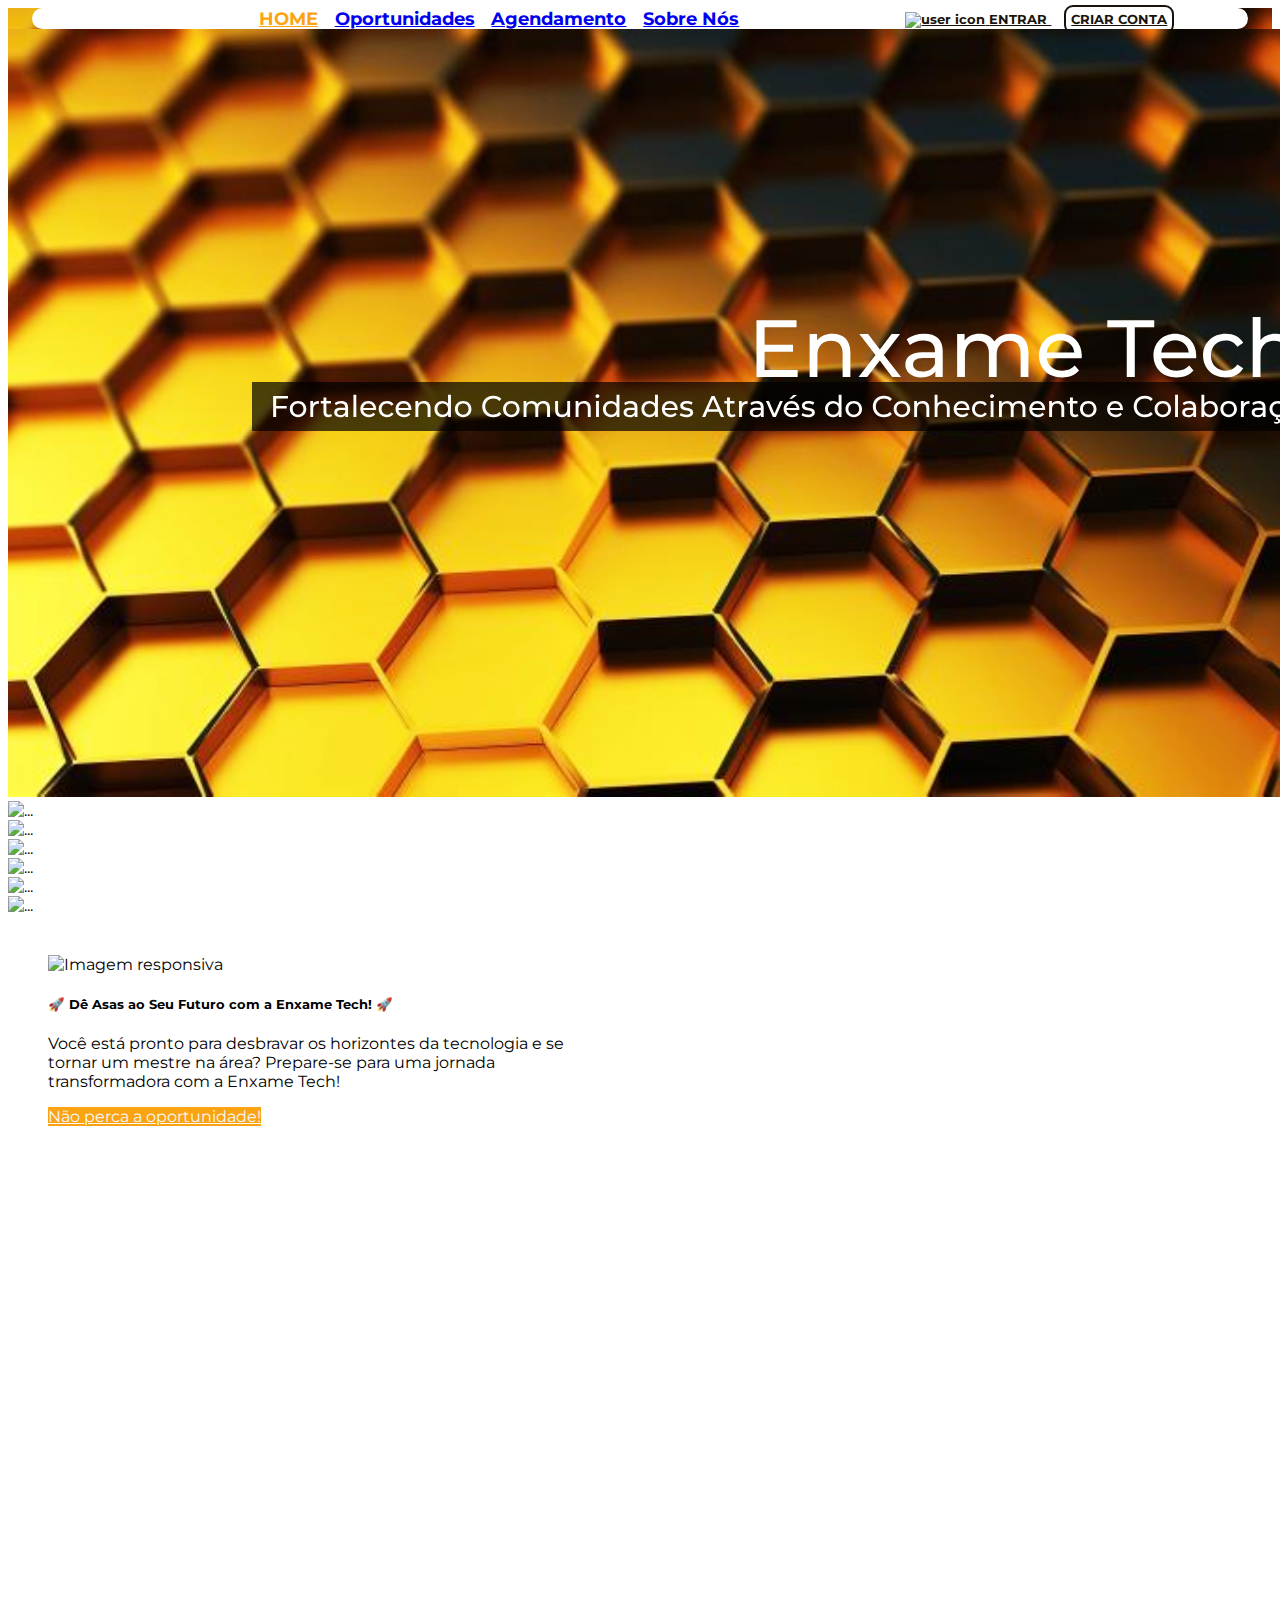
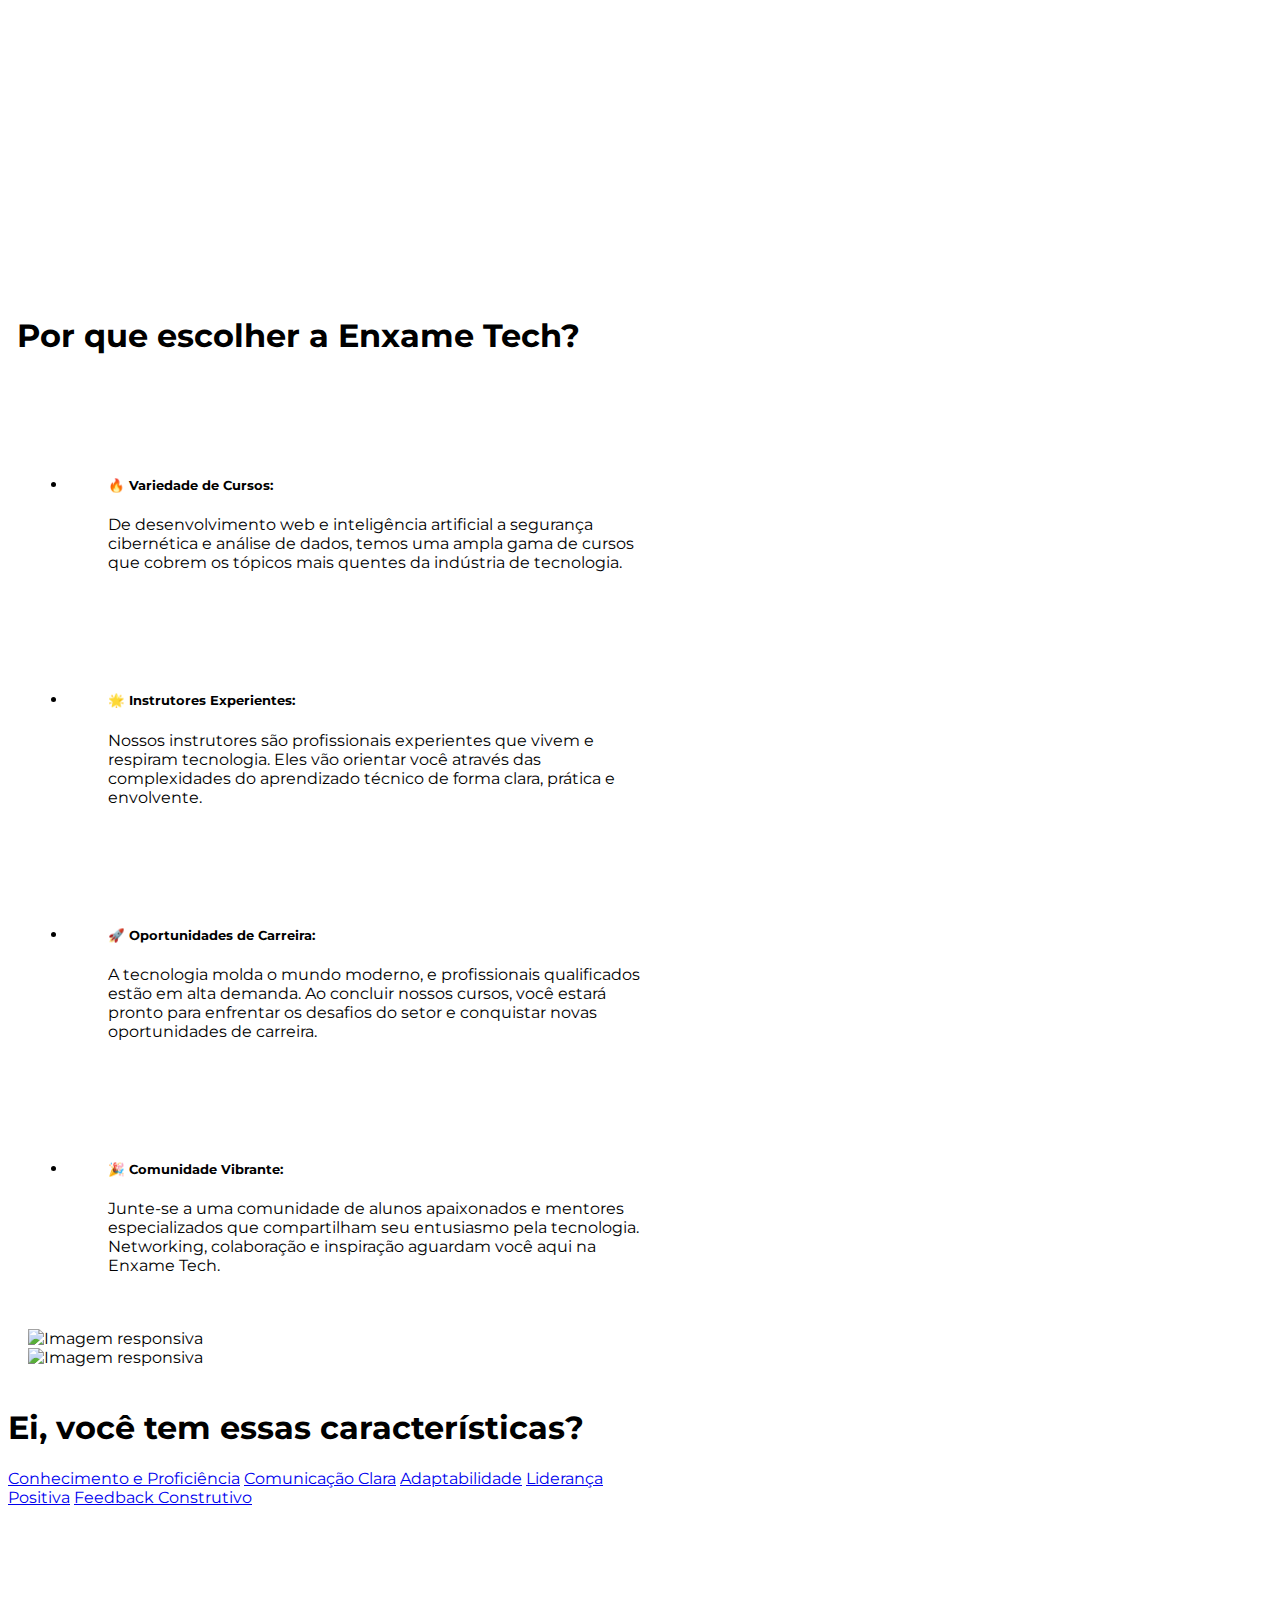
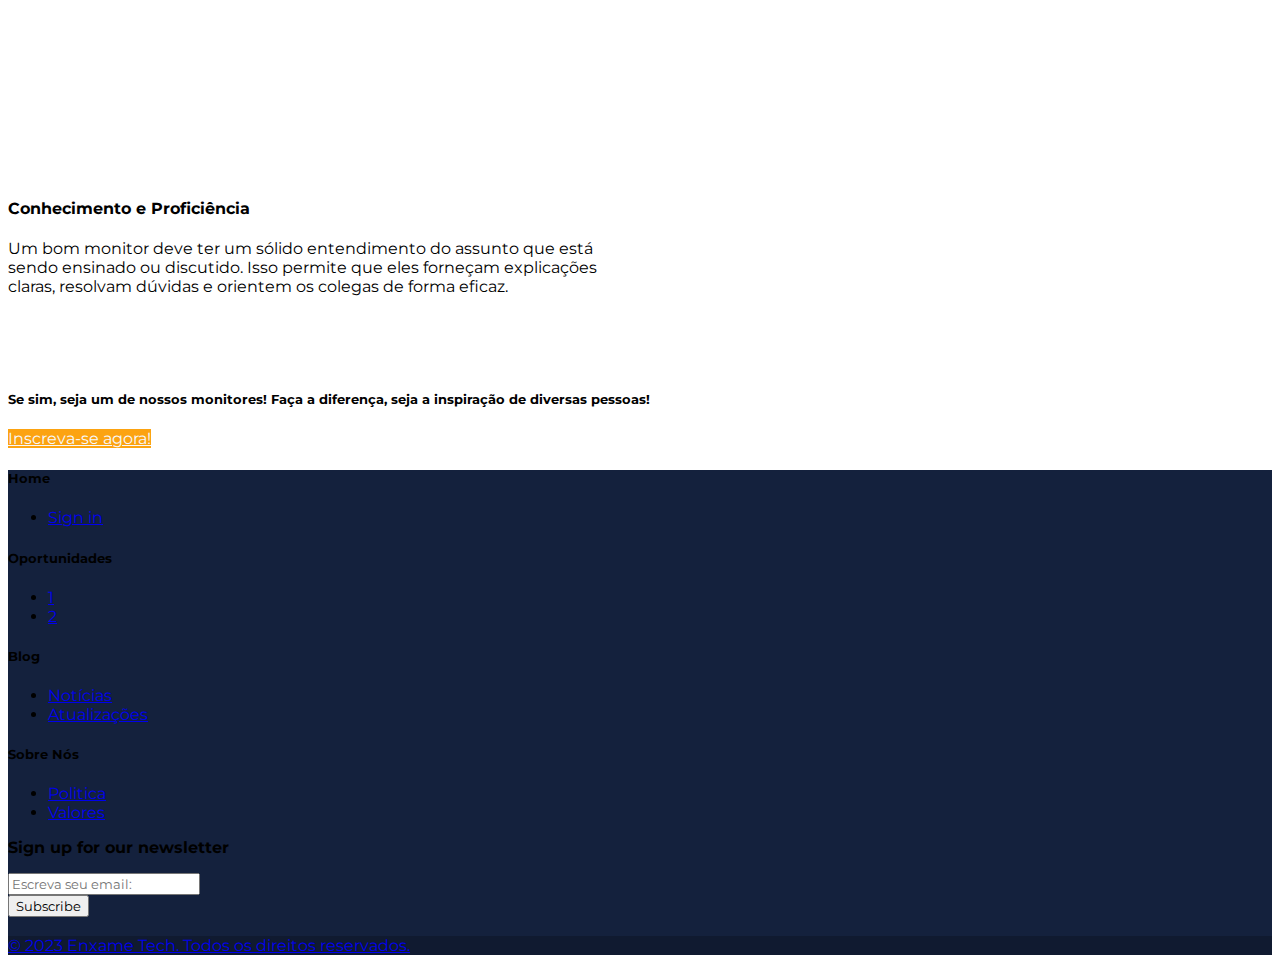
==== index.html @ 1f19a7be "alteracao index" ====
<!DOCTYPE html>
<html lang="pt-br">
<head>
  <meta charset="UTF-8">
  <meta name="viewport" content="width=device-width, initial-scale=1, shrink-to-fit=no">
  <title>Enxame Tech - Home</title>
  <link rel="preconnect" href="https://fonts.googleapis.com">
  <link rel="preconnect" href="https://fonts.gstatic.com" crossorigin>
  <!-- ICONES DE PÁGINA E DE APLICATIVOS -->
      <link rel="apple-touch-icon" sizes="180x180" href="/assets/images/icons/apple-touch-icon.png">
      <link rel="icon" type="image/png" sizes="32x32" href="/assets/images/icons/favicon-32x32.png">
      <link rel="icon" type="image/png" sizes="16x16" href="/assets/images/icons/favicon-16x16.png">
      <link rel="manifest" href="/assets/images/icons/site.webmanifest">
      <link rel="mask-icon" href="/assets/images/icons/safari-pinned-tab.svg" color="#00329b">
      <link rel="shortcut icon" href="assets/images/icons/favicon.ico">
      <meta name="msapplication-TileColor" content="#fffcf8">
      <meta name="msapplication-config" content="/assets/images/icons/browserconfig.xml">
      <meta name="theme-color" content="#fffcf8">

  <link href="https://fonts.googleapis.com/css2?family=Inter:wght@100;200;300;400;500;600&family=Montserrat:wght@100;200;300;400;500;600&display=swap" rel="stylesheet">
  
  <link rel="stylesheet" href="https://stackpath.bootstrapcdn.com/bootstrap/4.1.3/css/bootstrap.min.css" integrity="sha384-MCw98/SFnGE8fJT3GXwEOngsV7Zt27NXFoaoApmYm81iuXoPkFOJwJ8ERdknLPMO" crossorigin="anonymous">
  <style>

    *{
      font-family: 'Inter', sans-serif;
      font-family: 'Montserrat', sans-serif;
    }
    
    #nav-index{
      margin-left: 180px;
    }
    #navbar-index{
      width: 100%;
    }
    #card-index{
      padding: 40px;
    }
    #list-index{
      padding: 20px;
    }
    #list-index ul{
      width: 60%;
      border: none;
   
    }
    #list-index ul li{
      padding: 40px;
      border: none;
   
    }
    #img-index{
      width: 80%;
      height: 50%;
    }

    .button-index-1{
      background-color: #FCA311;
      color: rgb(247, 249, 252);
      border-radius: 2px solid #fca311;
    }

    .text-index{
      width: 50% ;
      height: 250px;
      overflow-y: auto;
    }

    .h4-index{
      margin-top: 5rem;
      align-items: center;
      justify-content: center;
    }
    .link-index:hover{
      background-color: #FCA311;
      color: #ffffff;
    }

    .button-index-1:hover{
      background-color: #14213d;
      border-radius: 2px solid #fca311;
      color: #ffffff;
    }

    footer{
      background-color: #14213d;
    }

    .zoom-effect {
    transition: transform 0.3s; /* Adiciona uma transição suave */
    }

    .zoom-effect:hover {
      transform: scale(1.1); /* Aplica o zoom ao passar o mouse por cima */
    }

    header{
        width: 95vw;
        margin: auto;
        display: flex;
        text-align: center;
        justify-items: center;
        align-items: center;
        justify-content: space-around;
        border-radius: 20vw;
      }
      header>div.banner>img
      {
        width: 23vw; 
        padding: 3% 0;
      }
      header>div.nav>ul
      {
        list-style: none;
        margin: 0;
        padding: 0;
      }
      header>div.nav>ul>li
      {
        display: inline-block;
        font-size: 1.4vw;
        font-weight: bolder;
        margin: 0 0.5vw;
      }
      header>div.nav>ul>li>a:hover
      {
        color: #003096;
      }
      .atual
      {
        color: #FCA311 !important;
        cursor: default;
      }
      header>div.user>a
      {
        font-weight: bolder;
        font-size: 1vw;
        margin-left: 1vw;
        color: #18130B;
      }
      header>div.user>a.cadastro
      {
        padding: 0.4vw;
        border: solid 0.2vw #18130B;
        border-radius: 1vh;
      }
      header>div.user>a:hover.cadastro
      {
        background-color: #003096;
        border: solid 0.2vw #003096;
        color: #FFFCF8;
      }
      header>div.user>a>img
      {
        height: 2vw;
      }
      .dropdown{
        display: none;
      }

     

    @media (max-width: 700px){

    
      .itens-pc{
        display: none;
      }
      .banner{
        margin-left: 1.5rem;
      }
      #nav-index{
        justify-content: center;
        margin-left: 0px;
      }
      #button-index{
        justify-content: center;
        margin-right: 130px;
      }
      #button-index img{
        display: none;
      }
      .opcoes-index{
        display: none;
        
      }
      #list-index ul{
        width: 100%;
      }
      #list-index ul li{
        width: 100%;
      }
      .teste-index{
        scroll-behavior: smooth;
      }
      .dropdown {
      justify-content: center;
      justify-items: center;
      display: inline-block;
      margin-left: 5rem;
      width: 100%;

      }
      .list-mobile{
        display: none;
        background-color: #14213d;
      }
      .list-mobile ul{
        display: flex;
        flex-direction: column;
        text-align: center;
        background-color: #14213d;
        
      }

      .list-mobile ul li:hover{
        background-color: #FCA311;
      }

      .list-mobile ul li a:hover{
        transform: scale(1.1);
        color: crimson;
      }

      .list-mobile ul li a{
        font-size: 10px;
        color: #FFFCF8;
     
      }

      .list-mobile .list-opcoes{
        display: block;
        
      }

      .list-mobile .opcoes-index{
        display: block;
        
      }

      .list-mobile .opcoes-index button{
        width: 100%;
      }

      .a-link{
        justify-content: space-between;
      }
      .button-mobile button{
        border: none;
        background-color: transparent;
        cursor: pointer;

      }

      .dropdown-list{
        justify-content: center;
        width: 60%;
      }

      .dropdown-list li a{
        font-size: 10px;

      }
      
      .dropdown-list {
       
        position: absolute;
        top: 100%;
        left: 0;
        background-color: white;
        border: 1px solid #ccc;
        padding: 2px;
        list-style: none;
      }

      .dropdown:hover .dropdown-list {
        display: block;
      }

      .img-menu{
        height: 20px;
        width: 25px;
      }
      .open{
        display: block;
      }
      .list-opcoes a{
        text-decoration: none;
        
      }
      #img-index {
        display: none;
        
      }
      #list-index{
        width: 100%;
        height: 500px;
        scroll-behavior: smooth;
        overflow-y: scroll;
        display: flex;
        flex-wrap: wrap;
      }
      #list-index ul{
        width: 100%;
        scroll-behavior: smooth;
        overflow-y: scroll;
        flex: 1;
        padding: 10px;
      }
      #list-index ul li{
        width: 100%;
      }
      #list-index ul li h5{
        width: 100%;
      }
      #list-index ul li p{
        width: 100%;
      }
      .opcoes-index{
        flex: 1;
        padding: 10px;
      }
      #h1-index{
        font-size: 15px;
      }
      #h1-index img{
        width: 15px;
        height: 15px;
      }

      .title-index{
        font-size: 15px;
        width: 100%;
      }

      .p-index{
        font-size: 10px;
        width: 100%;
      }

      .title-index2{
        font-size: 16px;
      }

      .title-index3{
        font-size: 12px;
      }

      .p-index3{
        font-size: 10px;
      }
      .card-img-index{
        margin-left: 8rem;
        width: 100px ;
        height: 150px;
      }

    }
  </style>
</head>
<body>
  <div style="background-image: url(./assets/images/ImgHome/Novo\ Projeto.jpg);">
    <header style="background-color: white;">
      <div class="banner"> <!-- Banner -->
        <img src=".//assets/images/banner_light.svg" alt="">
      </div>
      <div class="nav"> <!-- Navegação -->
        <ul class="opcoes-index">
          <li>
            <a class="atual" href="./index.html">
              HOME
            </a>            
          </li>
          <li>
            <a href="./src/pages/oportunidades.html">
              Oportunidades
            </a>            
          </li>
          <li>
            <a href="./src/pages/agendamento.html">
              Agendamento
            </a>            
          </li>
          <li>
            <a href="./src/pages/sobre.html">
              Sobre Nós
            </a>            
          </li>
        </ul>
      </div>
      
      <div class="user opcoes-index"> <!-- CADASTRO/LOGIN -->
        <a class="login" href="src/pages/login.html"> <!-- BOTÃO DE LOGIN -->
          <img src="./assets/images/user_light.svg" alt="user icon" style="width: 20px; height: 20px;">
          <span>
            ENTRAR
          </span>
        </a>
        <a class="cadastro" href="src/pages/cadastro.html"> <!-- BOTÃO DE CADASTRO -->
          <span>
            CRIAR CONTA
          </span>
        </a>
      </div> 
      <div class="dropdown button-mobile">   
        <button class="" onclick="menuShow()"><img src="./assets/images/ImgHome/icons redes/icon-menu.svg" alt="" class="img-menu"></button>
      </div>          
    </header>
    <div class="dropdown list-mobile">
      <ul class="dropdown-list">
        <li class="list-opcoes"><a href="./index.html">Home</a></li>
        <li class="list-opcoes"><a href="./src/pages/oportunidades.html">Oportunidades</a></li>
        <li class="list-opcoes"><a href="./src/pages/agendamento.html">Agendamento</a></li>
        <li class="list-opcoes"><a href="./src/pages/sobre.html">Sobre Nós</a></li>
        <li class="list-opcoes"><a href="src/pages/login.html" class="a-link">Entrar</a> <a href="src/pages/cadastro.html"  class="a-link">Criar Conta</a></li>
      </ul>
    </div> 
  </div>
    
  <main>
    
    <div>
      <img src="./assets/images/ImgHome/Novo Projeto.jpg" class="img-fluid" alt="Imagem responsiva">
    </div>
  </main>
  <div class="container mt-4 mr-2">
    <div class="row justify-content-center">
      <div class="col-md-4 mb-4">
        <img src="./assets/images/ImgHome/1.png" alt="..." class="img-thumbnail zoom-effect card-img-index">
      </div>
      <div class="col-md-4 mb-4">
        <img src="./assets/images/ImgHome/2.png" alt="..." class="img-thumbnail zoom-effect card-img-index">
      </div>
      <div class="col-md-4 mb-4">
        <img src="./assets/images/ImgHome/3.png" alt="..." class="img-thumbnail zoom-effect card-img-index">
      </div>
      <div class="col-md-4 mb-4">
        <img src="./assets/images/ImgHome/4.png" alt="..." class="img-thumbnail zoom-effect card-img-index">
      </div>
      <div class="col-md-4 mb-4">
        <img src="./assets/images/ImgHome/5.png" alt="..." class="img-thumbnail zoom-effect card-img-index">
      </div>
      <div class="col-md-4 mb-4">
        <img src="./assets/images/ImgHome/6.png" alt="..." class="img-thumbnail zoom-effect card-img-index">
      </div>
    </div>
  </div>
 
  <div  class="d-flex justify-content-around border mt-5" style="width: 100%; height: 100vh;" id="card-index">
    <img src="./assets/images/ImgHome/index card.png" class="img-fluid mt-5 opcoes-index" alt="Imagem responsiva" style="width: 40%; height: 60%;">
    <div class="card text-center mt-5" style="width: 35rem; height: 80%;">
      <div class="card-body mt-5">
        <h5 class="card-title title-index2">🚀 Dê Asas ao Seu Futuro com a Enxame Tech! 🚀</h5>
        <p class="card-text mt-5 p-index3">Você está pronto para desbravar os horizontes da tecnologia e se tornar um mestre na área? Prepare-se para uma jornada transformadora com a Enxame Tech!</p>
        <a href="./src/pages/cadastro.html" class="btn  mt-5 button-index-1 zoom-effect title-index2">Não perca a oportunidade!</a>
      </div>
    </div>

  </div>
  <div class="mt-5 text-center" >
    <h1 id="h1-index"><img src="./assets/images/ImgHome/Logo - enxameTECH - Copia.png" alt="" > Por que escolher a Enxame Tech? <img src="./assets/images/ImgHome/Logo - enxameTECH - Copia.png" alt="" ></h1>
  </div>

  <div class="d-flex text-center itens-pc" id="list-index">
    <ul class="list-group list-group-light mb-3 mt-4 " style="width: 50%; height: 100vh;">
      
      <li class="list-group-item">
        <h5 class="fw-bold title-index">🔥 Variedade de Cursos:</h5>
   
        <p class="text-muted mb-0 p-index">
          De desenvolvimento web e inteligência artificial a segurança cibernética e análise de dados, temos uma ampla gama de cursos que cobrem os tópicos mais quentes da indústria de tecnologia.
        </p>
        </li>
        <li class="list-group-item">
          <h5 class="fw-bold title-index">🌟 Instrutores Experientes:</h5>
         
          <p class="text-muted mb-0 p-index">
             Nossos instrutores são profissionais experientes que vivem e respiram tecnologia. Eles vão orientar você através das complexidades do aprendizado técnico de forma clara, prática e envolvente.
          </p>
        </li>
        <li class="list-group-item ">
          <h5 class="fw-bold title-index">🚀 Oportunidades de Carreira:</h5>
        
          <p class="text-muted mb-0 p-index" >
             A tecnologia molda o mundo moderno, e profissionais qualificados estão em alta demanda. Ao concluir nossos cursos, você estará pronto para enfrentar os desafios do setor e conquistar novas oportunidades de carreira.
          </p>
      </li>
      <li class="list-group-item">
        <h5 class="fw-bold title-index">🎉 Comunidade Vibrante: </h5>
      
        <p class="text-muted mb-0 p-index">
          Junte-se a uma comunidade de alunos apaixonados e mentores especializados que compartilham seu entusiasmo pela tecnologia. Networking, colaboração e inspiração aguardam você aqui na Enxame Tech.        </p>
      </li>
    </ul>

    <div id="img-index " class="opcoes-index">
      <div class="mt-3">
        <img src="./assets/images/ImgHome/cursos-motivos.png" class="img-fluid mt-5" alt="Imagem responsiva" >
      </div>
      <div class="mt-5">
        <img src="./assets/images/ImgHome/comunidade.png" class="img-fluid mt-5" alt="Imagem responsiva" >
      </div>
    </div>
  </div>


  <div class="container text-center py-5 shadow-lg p-3 mb-5 bg-white rounded teste-index">
    <h1 class="mb-4 title-index2">Ei, você tem essas características?</h1>
    <div class="d-flex">
      <div id="list-example" class="list-group text-index">
        <a class="list-group-item list-group-item-action link-index title-index3" href="#list-item-1">Conhecimento e Proficiência</a>
        <a class="list-group-item list-group-item-action link-index title-index3" href="#list-item-2">Comunicação Clara</a>
        <a class="list-group-item list-group-item-action link-index title-index3" href="#list-item-3">Adaptabilidade</a>
        <a class="list-group-item list-group-item-action link-index title-index3" href="#list-item-4">Liderança Positiva</a>
        <a class="list-group-item list-group-item-action link-index title-index3" href="#list-item-5">Feedback Construtivo</a>
      </div>
      <div class="text-index flex-grow-1 teste-index"> 
        <div data-spy="scroll" data-target="#list-example" data-offset="0" class="scrollspy-example" style="max-height: 70vh; overflow-y: auto;">
          <h4 id="list-item-1" class="h4-index title-index3">Conhecimento e Proficiência</h4>
          <p class="p-index3">
            Um bom monitor deve ter um sólido entendimento do assunto que está sendo ensinado ou discutido. Isso permite que eles forneçam explicações claras, resolvam dúvidas e orientem os colegas de forma eficaz.
          </p>
         <h4 id="list-item-2" class="h4-index title-index3">Comunicação Clara</h4>
          <p class="p-index3"> 
            A habilidade de comunicar conceitos de maneira clara e acessível é fundamental para um monitor. Eles devem ser capazes de transmitir informações de forma compreensível, responder a perguntas e facilitar discussões produtivas.
          </p>
          <h4 id="list-item-3" class="h4-index title-index3">Adaptabilidade</h4>
          <p class="p-index3">
            Um monitor deve ser capaz de se adaptar às necessidades e ritmos de aprendizado variados de seus colegas. Eles podem ajustar sua abordagem para se adequar a diferentes estilos de aprendizado e níveis de compreensão.
          </p>
          <h4 id="list-item-4" class="h4-index title-index3">Liderança Positiva</h4>
          <p class="p-index3">
            Um monitor inspirador assume uma postura de liderança positiva. Eles incentivam a participação, mantêm o foco nas metas de aprendizado e promovem uma atmosfera de respeito mútuo e colaboração.
          </p>
          <h4 id="list-item-5" class="h4-index title-index3">Feedback Construtivo</h4>
          <p class="p-index3">
            Fornecer feedback construtivo é importante para ajudar os colegas a melhorar. Um monitor deve ser capaz de oferecer elogios quando apropriado e apontar áreas de melhoria de maneira respeitosa e útil.
          </p>
        </div>
      </div>   
    </div>
    <h5 class="mt-5 title-index2">
      Se sim, seja um de nossos monitores! Faça a diferença, seja a inspiração de diversas pessoas!
    </h5>
    <a href="./src/pages/cadastro.html" class="btn  btn-lg mt-4 button-index-1 zoom-effect title-index2" >Inscreva-se agora!</a>
  </div>

  


 
  



  <!-- Footer -->
<footer class=" text-center text-white">
  <section class="">
    <!--Grid row-->
    <div class="row">
      <!--Grid column-->
      <div class="col-lg-3 col-md-6 mb-4 mb-md-0 mt-4">
        <h5 class="text-uppercase">Home</h5>

        <ul class="list-unstyled mb-0">
          <li>
            <a href="./src/pages/login.html" class="text-white zoom-effect">Sign in</a>
          </li>
        </ul>
      </div>
      <!--Grid column-->

      <!--Grid column-->
      <div class="col-lg-3 col-md-6 mb-4 mb-md-0 mt-4">
        <h5 class="text-uppercase">Oportunidades</h5>

        <ul class="list-unstyled mb-0">
          <li>
            <a href="./src/pages/oportunidades.html" class="text-white zoom-effect">1</a>
          </li>
          <li>
            <a href="./src/pages/oportunidades.html" class="text-white zoom-effect">2</a>
          </li>
         
    
        </ul>
      </div>
      <!--Grid column-->

      <!--Grid column-->
      <div class="col-lg-3 col-md-6 mb-4 mb-md-0 mt-4">
        <h5 class="text-uppercase">Blog</h5>

        <ul class="list-unstyled mb-0">
          <li>
            <a href="./src/pages/blog.html" class="text-white zoom-effect">Notícias</a>
          </li>
          <li>
            <a href="./src/pages/blog.html" class="text-white zoom-effect">Atualizações</a>
          </li>
          
        </ul>
      </div>
      <!--Grid column-->

      <!--Grid column-->
      <div class="col-lg-3 col-md-6 mb-4 mb-md-0 mt-4">
        <h5 class="text-uppercase">Sobre Nós</h5>

        <ul class="list-unstyled mb-0">
          <li>
            <a href="./src/pages/sobre.html" class="text-white zoom-effect">Politica</a>
          </li>
          <li>
            <a href="./src/pages/sobre.html" class="text-white zoom-effect">Valores</a>
          </li>
          
        </ul>
      </div>
      <!--Grid column-->
    </div>
    <!--Grid row-->
  </section>
  <!-- Grid container -->
  <div class="container p-4">
    <!-- Section: Social media -->
    
    <!-- Section: Social media -->

    <!-- Section: Form -->
    <section class="">
      <form action="">
        <!--Grid row-->
        <div class="row d-flex justify-content-center">
          <!--Grid column-->
          <div class="col-auto">
            <p class="pt-2">
              <strong>Sign up for our newsletter</strong>
            </p>
          </div>
          <!--Grid column-->

          <!--Grid column-->
          <div class="col-md-5 col-12">
            <!-- Email input -->
            <div class="form-outline form-white mb-4" >
              <input type="email" id="form5Example21" class="form-control zoom-effect" placeholder="Escreva seu email:"/>
              
            </div>
          </div>
          <!--Grid column-->

          <!--Grid column-->
          <div class="col-auto">
            <!-- Submit button -->
            <button type="submit" class="btn btn-outline-light mb-4 zoom-effect">
              Subscribe
            </button>
          </div>
          <!--Grid column-->
        </div>
        <!--Grid row-->
      </form>
    </section>
    <section class="">
      <!-- Facebook -->
      <a class="btn btn-outline-light btn-floating m-1 zoom-effect" href="https://www.facebook.com" role="button"
        ><img src="./assets/images/ImgHome/icons redes/facebook.jpg" alt=""></i
      ></a>

      <!-- Twitter -->
      <a class="btn btn-outline-light btn-floating m-1 zoom-effect" href="https://github.com/" role="button"
        ><img src="./assets/images/ImgHome/icons redes/github.png" alt=""></a>

      <!-- Google -->
      <a class="btn btn-outline-light btn-floating m-1 zoom-effect" href="https://www.google.com/" role="button"
        ><img src="./assets/images/ImgHome/icons redes/google.png" alt=""></a>

      <!-- Instagram -->
      <a class="btn btn-outline-light btn-floating m-1 zoom-effect" href="instagram.com" role="button"
        ><img src="./assets/images/ImgHome/icons redes/instagram.jpg" alt=""></a>

      <!-- Linkedin -->
      <a class="btn btn-outline-light btn-floating m-1 zoom-effect" href="https://www.linkedin.com/" role="button">
        <img src="./assets/images/ImgHome/icons redes/linkedin.png" alt=""></a>

      <!-- Github -->
      <a class="btn btn-outline-light btn-floating m-1 zoom-effect" href="https://twitter.com/home" role="button"
        ><img src="./assets/images/ImgHome/icons redes/twitter.png" alt=""></a>
    </section>
  </div>
  <!-- Grid container -->

  <!-- Copyright -->
  <div class="text-center p-3" style="background-color: rgba(0, 0, 0, 0.2);">
   
    <a class="text-white" href="#">© 2023 Enxame Tech. Todos os direitos reservados.</a>
  </div>
  <!-- Copyright -->
</footer>
<!-- Footer -->











  <script src="./src/js/pages/index.js"></script>
  <script src="https://code.jquery.com/jquery-3.3.1.slim.min.js" integrity="sha384-q8i/X+965DzO0rT7abK41JStQIAqVgRVzpbzo5smXKp4YfRvH+8abtTE1Pi6jizo" crossorigin="anonymous"></script>
  <script src="https://cdnjs.cloudflare.com/ajax/libs/popper.js/1.14.3/umd/popper.min.js" integrity="sha384-ZMP7rVo3mIykV+2+9J3UJ46jBk0WLaUAdn689aCwoqbBJiSnjAK/l8WvCWPIPm49" crossorigin="anonymous"></script>
  <script src="https://stackpath.bootstrapcdn.com/bootstrap/4.1.3/js/bootstrap.min.js" integrity="sha384-ChfqqxuZUCnJSK3+MXmPNIyE6ZbWh2IMqE241rYiqJxyMiZ6OW/JmZQ5stwEULTy" crossorigin="anonymous"></script>
</body>
</html>
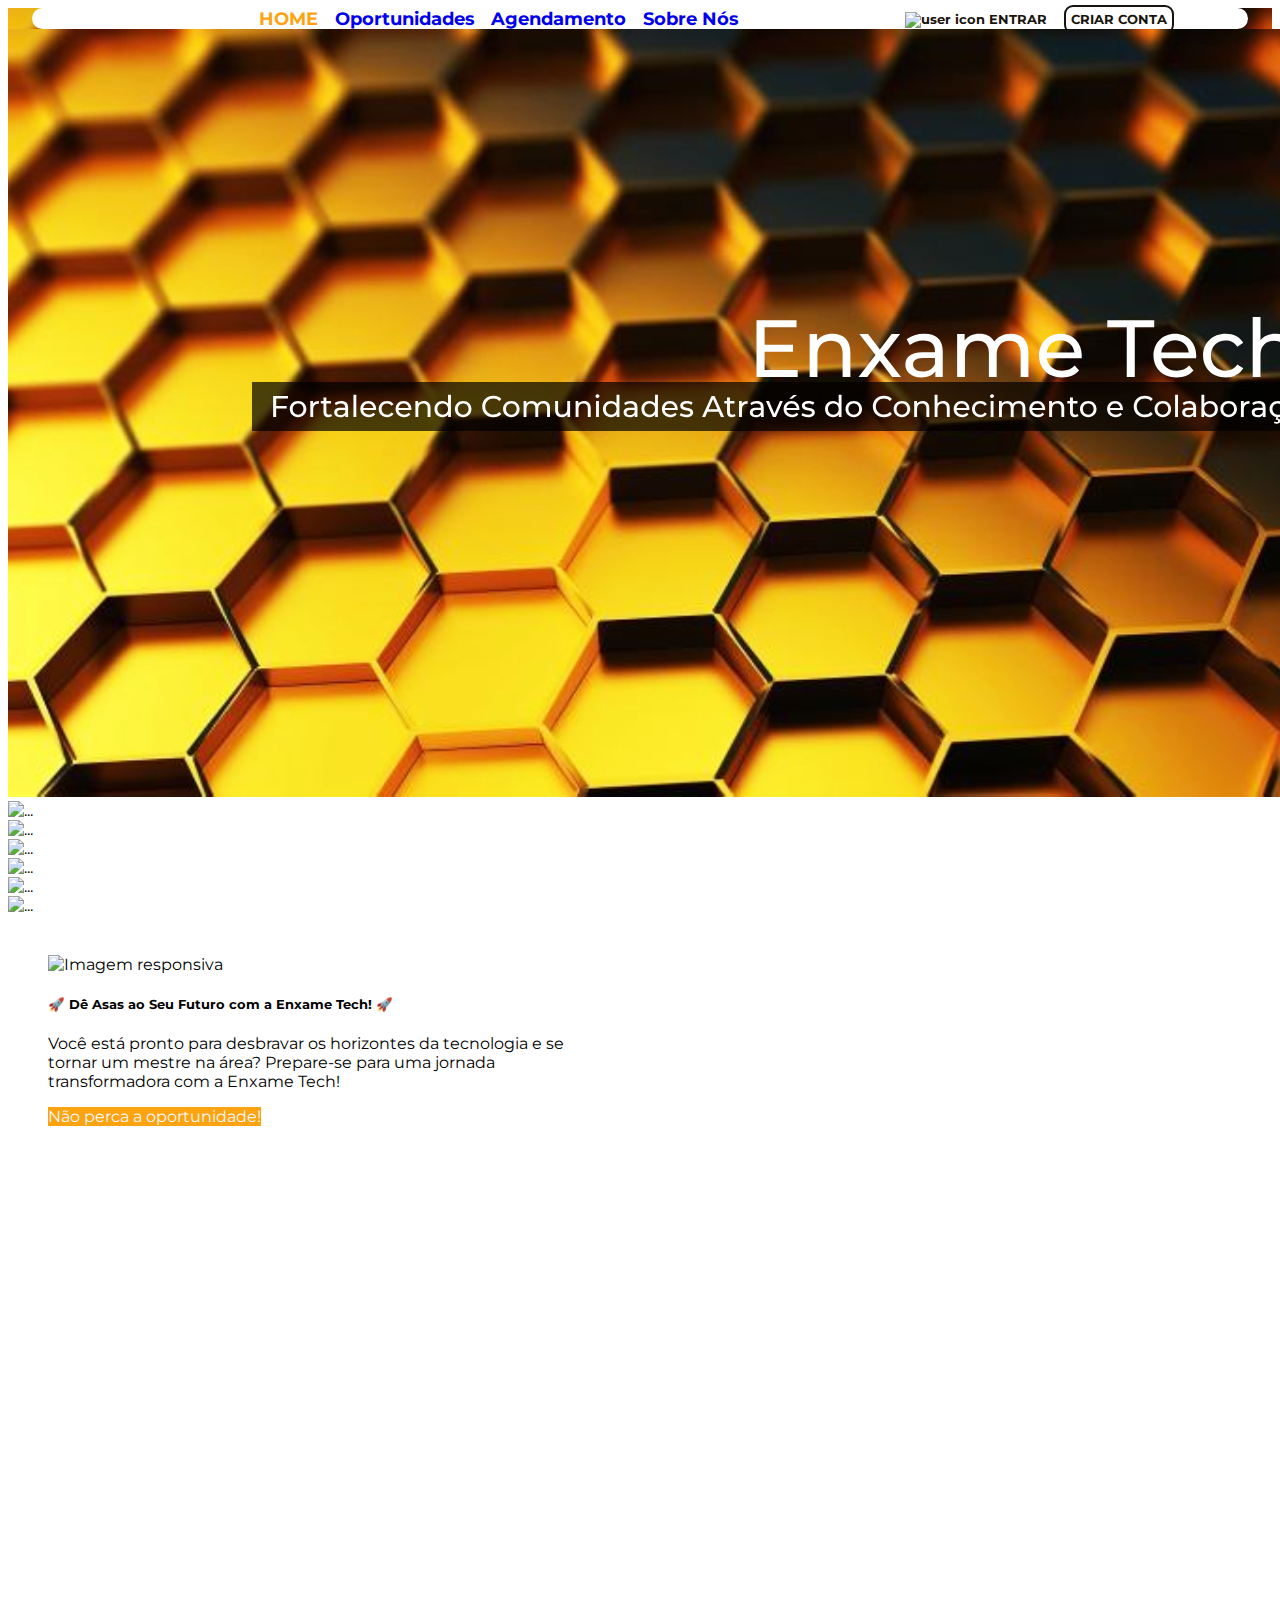
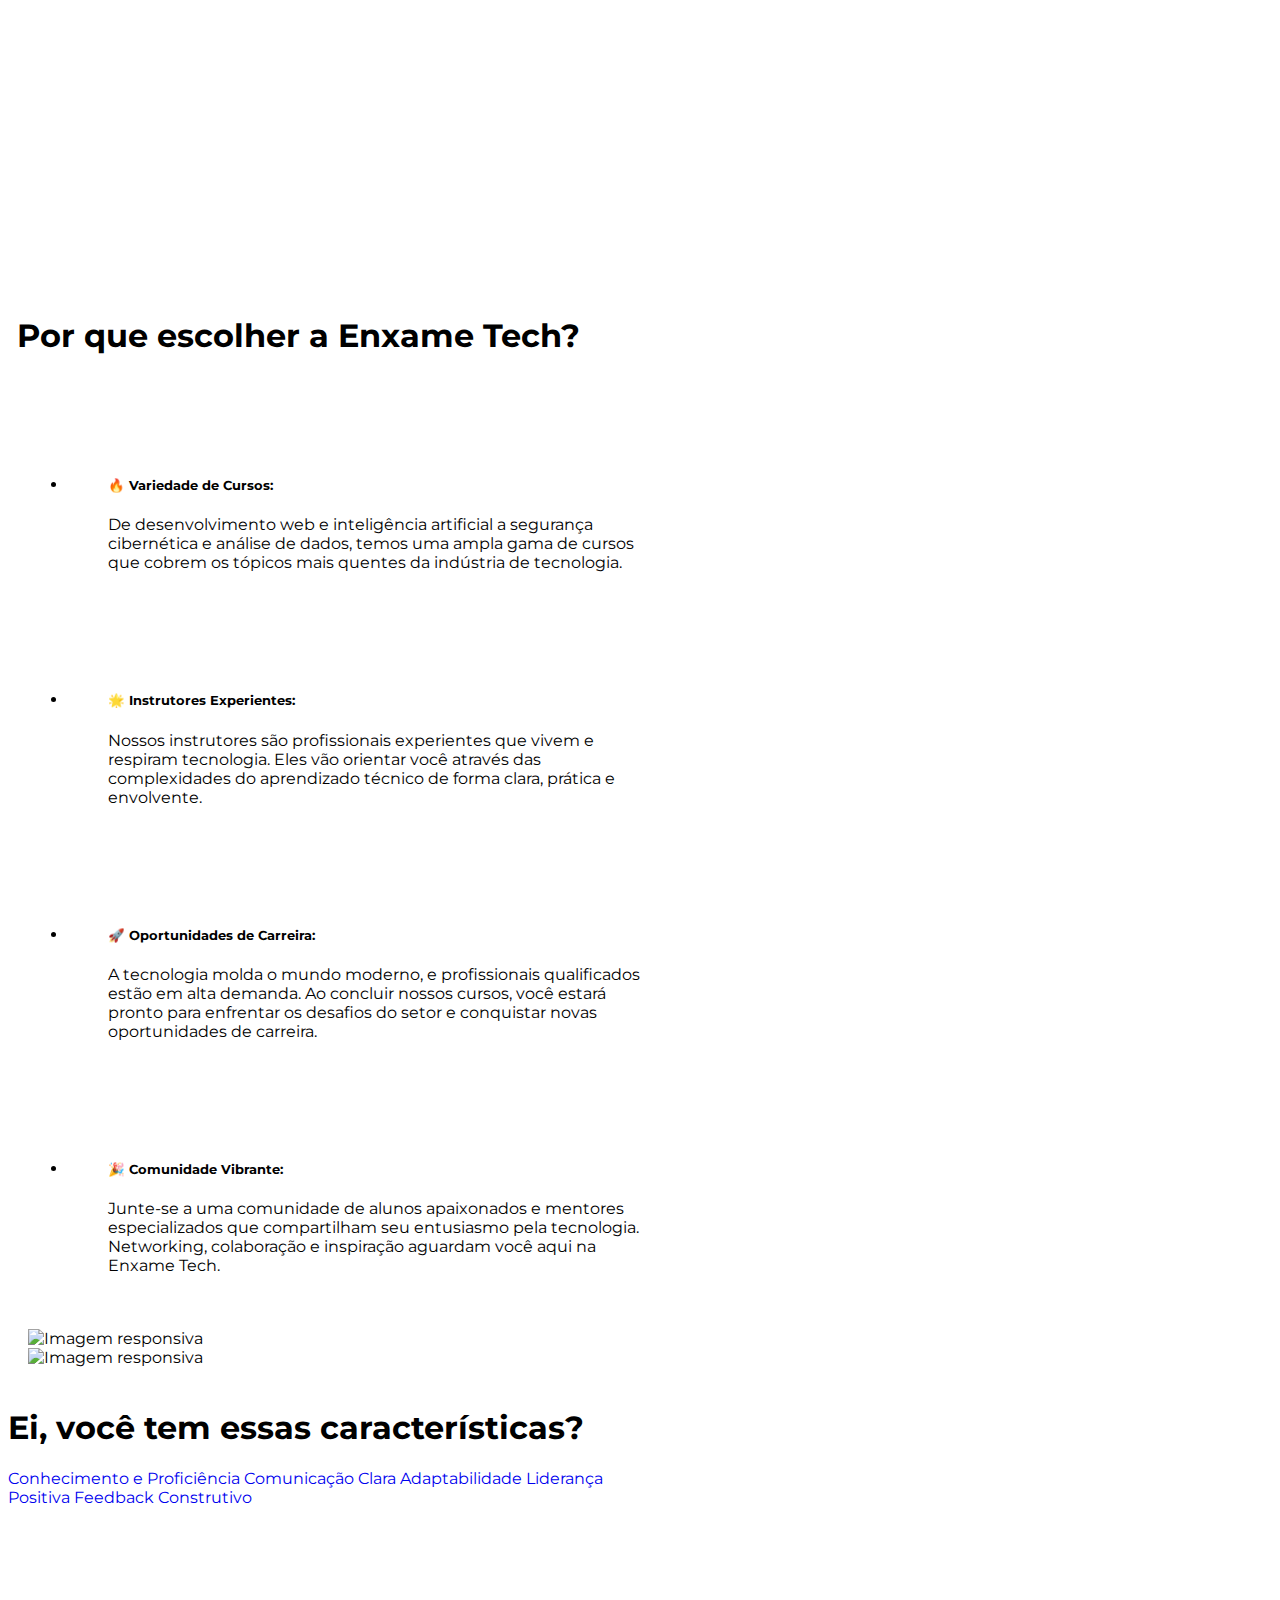
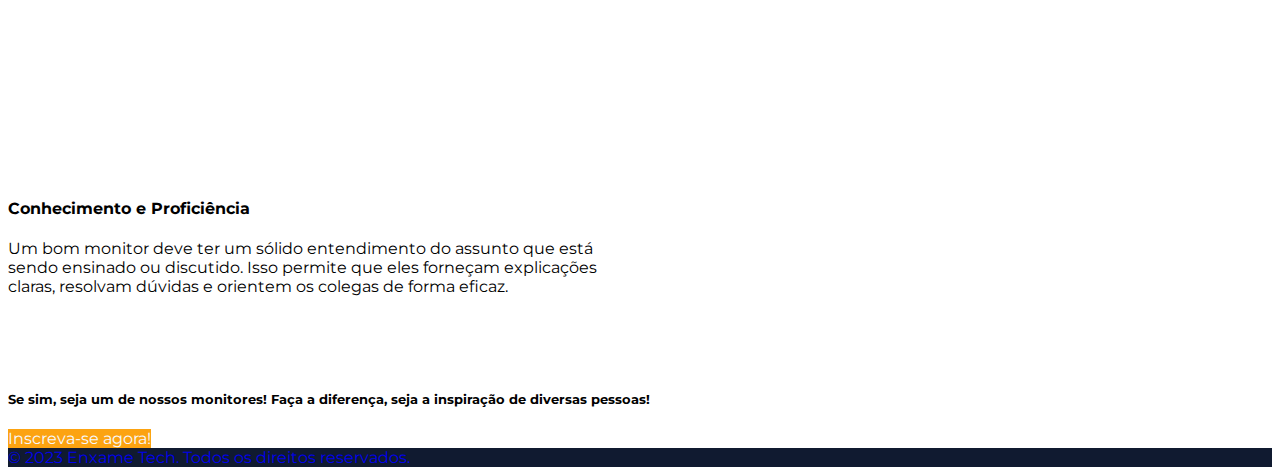
==== commit 278e0b9b: "Merge branch 'EnxameTech:gh-pages' into gh-pages" ====
--- a/index.html
+++ b/index.html
@@ -3,7 +3,7 @@
 <head>
   <meta charset="UTF-8">
   <meta name="viewport" content="width=device-width, initial-scale=1, shrink-to-fit=no">
-  <title>Enxame Tech - Home</title>
+  <title>Enxame Tech | Home</title>
   <link rel="preconnect" href="https://fonts.googleapis.com">
   <link rel="preconnect" href="https://fonts.gstatic.com" crossorigin>
   <!-- ICONES DE PÁGINA E DE APLICATIVOS -->
@@ -157,7 +157,22 @@
       .dropdown{
         display: none;
       }
-
+      a, a:hover
+      {
+        text-decoration: none !important;
+      }
+      header .nav a:visited
+      {
+        color: #18130B !important;
+      }
+      header .nav a:hover
+      {
+        color: #003096 !important;
+      }
+      header .nav a.atual
+      {
+        color: #FCA311 !important;
+      }
      
 
     @media (max-width: 700px){
@@ -555,10 +570,10 @@
 
   <!-- Footer -->
 <footer class=" text-center text-white">
-  <section class="">
-    <!--Grid row-->
+  <!-- <section class="">
+    
     <div class="row">
-      <!--Grid column-->
+      
       <div class="col-lg-3 col-md-6 mb-4 mb-md-0 mt-4">
         <h5 class="text-uppercase">Home</h5>
 
@@ -568,9 +583,9 @@
           </li>
         </ul>
       </div>
-      <!--Grid column-->
-
-      <!--Grid column-->
+      
+
+      
       <div class="col-lg-3 col-md-6 mb-4 mb-md-0 mt-4">
         <h5 class="text-uppercase">Oportunidades</h5>
 
@@ -585,9 +600,9 @@
     
         </ul>
       </div>
-      <!--Grid column-->
-
-      <!--Grid column-->
+      
+
+      
       <div class="col-lg-3 col-md-6 mb-4 mb-md-0 mt-4">
         <h5 class="text-uppercase">Blog</h5>
 
@@ -601,9 +616,9 @@
           
         </ul>
       </div>
-      <!--Grid column-->
-
-      <!--Grid column-->
+     
+
+     
       <div class="col-lg-3 col-md-6 mb-4 mb-md-0 mt-4">
         <h5 class="text-uppercase">Sobre Nós</h5>
 
@@ -617,79 +632,75 @@
           
         </ul>
       </div>
-      <!--Grid column-->
+  
     </div>
-    <!--Grid row-->
+  
   </section>
-  <!-- Grid container -->
+  
   <div class="container p-4">
-    <!-- Section: Social media -->
     
-    <!-- Section: Social media -->
-
-    <!-- Section: Form -->
     <section class="">
       <form action="">
-        <!--Grid row-->
+        
         <div class="row d-flex justify-content-center">
-          <!--Grid column-->
+          
           <div class="col-auto">
             <p class="pt-2">
               <strong>Sign up for our newsletter</strong>
             </p>
           </div>
-          <!--Grid column-->
-
-          <!--Grid column-->
+          
+
+          
           <div class="col-md-5 col-12">
-            <!-- Email input -->
+            
             <div class="form-outline form-white mb-4" >
               <input type="email" id="form5Example21" class="form-control zoom-effect" placeholder="Escreva seu email:"/>
               
             </div>
           </div>
-          <!--Grid column-->
-
-          <!--Grid column-->
+          
+
+          
           <div class="col-auto">
-            <!-- Submit button -->
+            
             <button type="submit" class="btn btn-outline-light mb-4 zoom-effect">
               Subscribe
             </button>
           </div>
-          <!--Grid column-->
+        
         </div>
-        <!--Grid row-->
+        
       </form>
     </section>
     <section class="">
-      <!-- Facebook -->
+      
       <a class="btn btn-outline-light btn-floating m-1 zoom-effect" href="https://www.facebook.com" role="button"
         ><img src="./assets/images/ImgHome/icons redes/facebook.jpg" alt=""></i
       ></a>
 
-      <!-- Twitter -->
+      
       <a class="btn btn-outline-light btn-floating m-1 zoom-effect" href="https://github.com/" role="button"
         ><img src="./assets/images/ImgHome/icons redes/github.png" alt=""></a>
 
-      <!-- Google -->
+      
       <a class="btn btn-outline-light btn-floating m-1 zoom-effect" href="https://www.google.com/" role="button"
         ><img src="./assets/images/ImgHome/icons redes/google.png" alt=""></a>
 
-      <!-- Instagram -->
+      
       <a class="btn btn-outline-light btn-floating m-1 zoom-effect" href="instagram.com" role="button"
         ><img src="./assets/images/ImgHome/icons redes/instagram.jpg" alt=""></a>
 
-      <!-- Linkedin -->
+      
       <a class="btn btn-outline-light btn-floating m-1 zoom-effect" href="https://www.linkedin.com/" role="button">
         <img src="./assets/images/ImgHome/icons redes/linkedin.png" alt=""></a>
 
-      <!-- Github -->
+      
       <a class="btn btn-outline-light btn-floating m-1 zoom-effect" href="https://twitter.com/home" role="button"
         ><img src="./assets/images/ImgHome/icons redes/twitter.png" alt=""></a>
     </section>
-  </div>
-  <!-- Grid container -->
+  </div> -->
+  
 
   <!-- Copyright -->
   <div class="text-center p-3" style="background-color: rgba(0, 0, 0, 0.2);">
@@ -715,4 +726,4 @@
   <script src="https://cdnjs.cloudflare.com/ajax/libs/popper.js/1.14.3/umd/popper.min.js" integrity="sha384-ZMP7rVo3mIykV+2+9J3UJ46jBk0WLaUAdn689aCwoqbBJiSnjAK/l8WvCWPIPm49" crossorigin="anonymous"></script>
   <script src="https://stackpath.bootstrapcdn.com/bootstrap/4.1.3/js/bootstrap.min.js" integrity="sha384-ChfqqxuZUCnJSK3+MXmPNIyE6ZbWh2IMqE241rYiqJxyMiZ6OW/JmZQ5stwEULTy" crossorigin="anonymous"></script>
 </body>
-</html>+</html>
